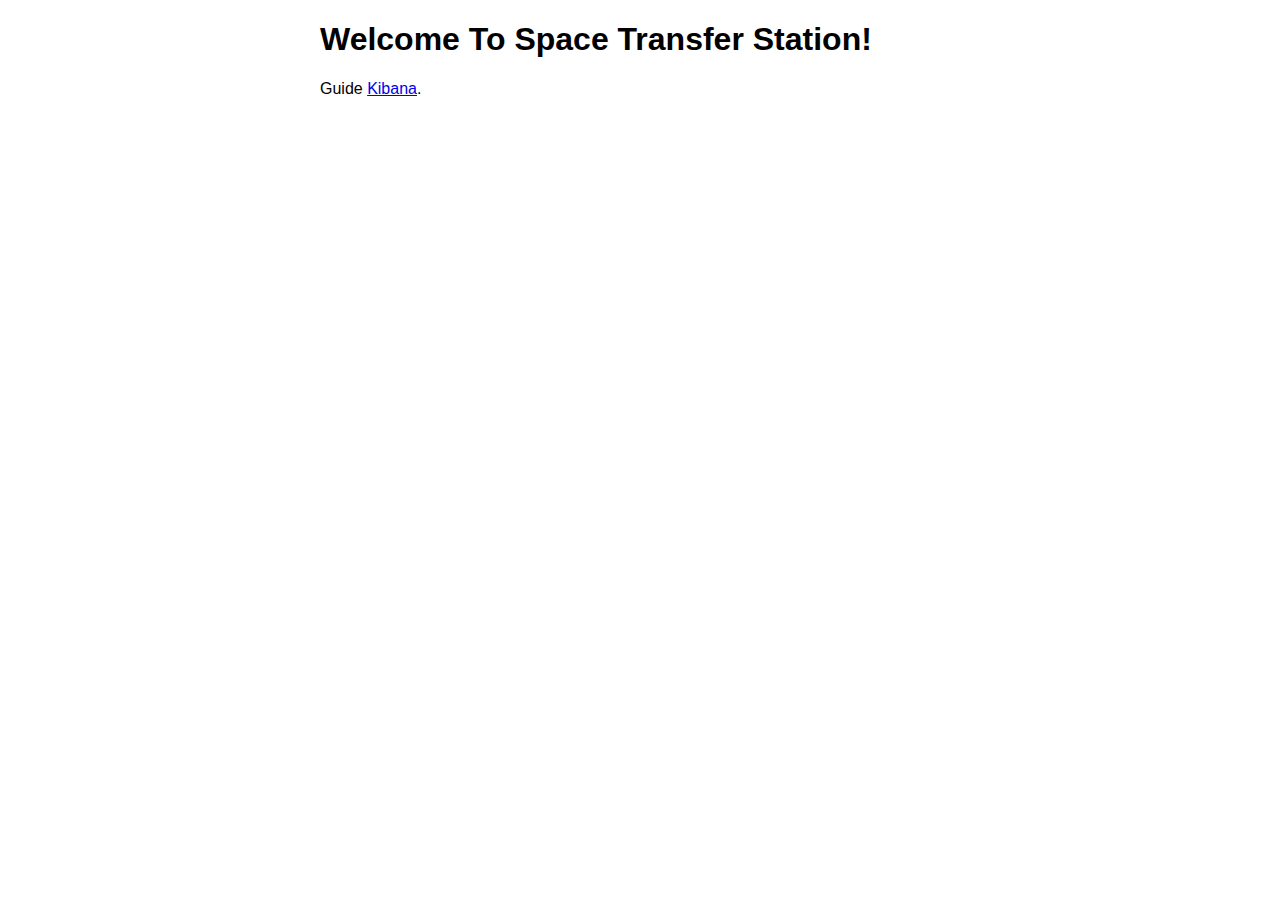
==== conf/index.html @ 81033744 "配置文件更新" ====
<!DOCTYPE html>
<html>
<head>
<title>Welcome to Space Transfer Station!</title>
<style>
    body {
        width: 40em;
        margin: 0 auto;
        font-family: Tahoma, Verdana, Arial, sans-serif;
    }
</style>
</head>
<body>
<h1>Welcome To Space Transfer Station!</h1>
<p>Guide
<a href="http://z223023k50.iok.la:36761/kibana">Kibana</a>.<br/>



</body>

</html>
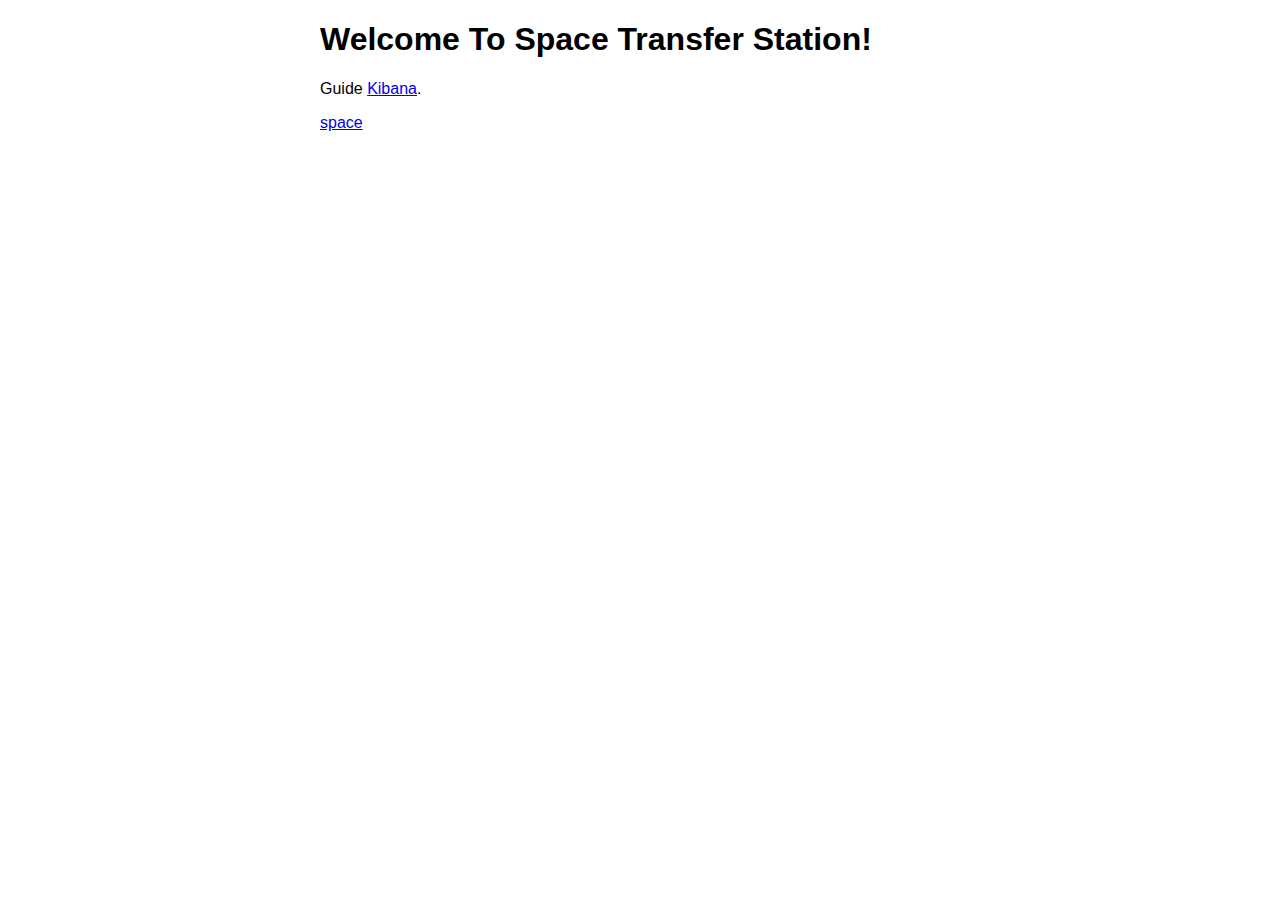
==== commit a500ef24: "更新index" ====
--- a/conf/index.html
+++ b/conf/index.html
@@ -13,7 +13,8 @@
 <body>
 <h1>Welcome To Space Transfer Station!</h1>
 <p>Guide
-<a href="http://z223023k50.iok.la:36761/kibana">Kibana</a>.<br/>
+    <a href="kibana/">Kibana</a>.</p>
+<p><a href="console/">space</a></p>
 
 
 
